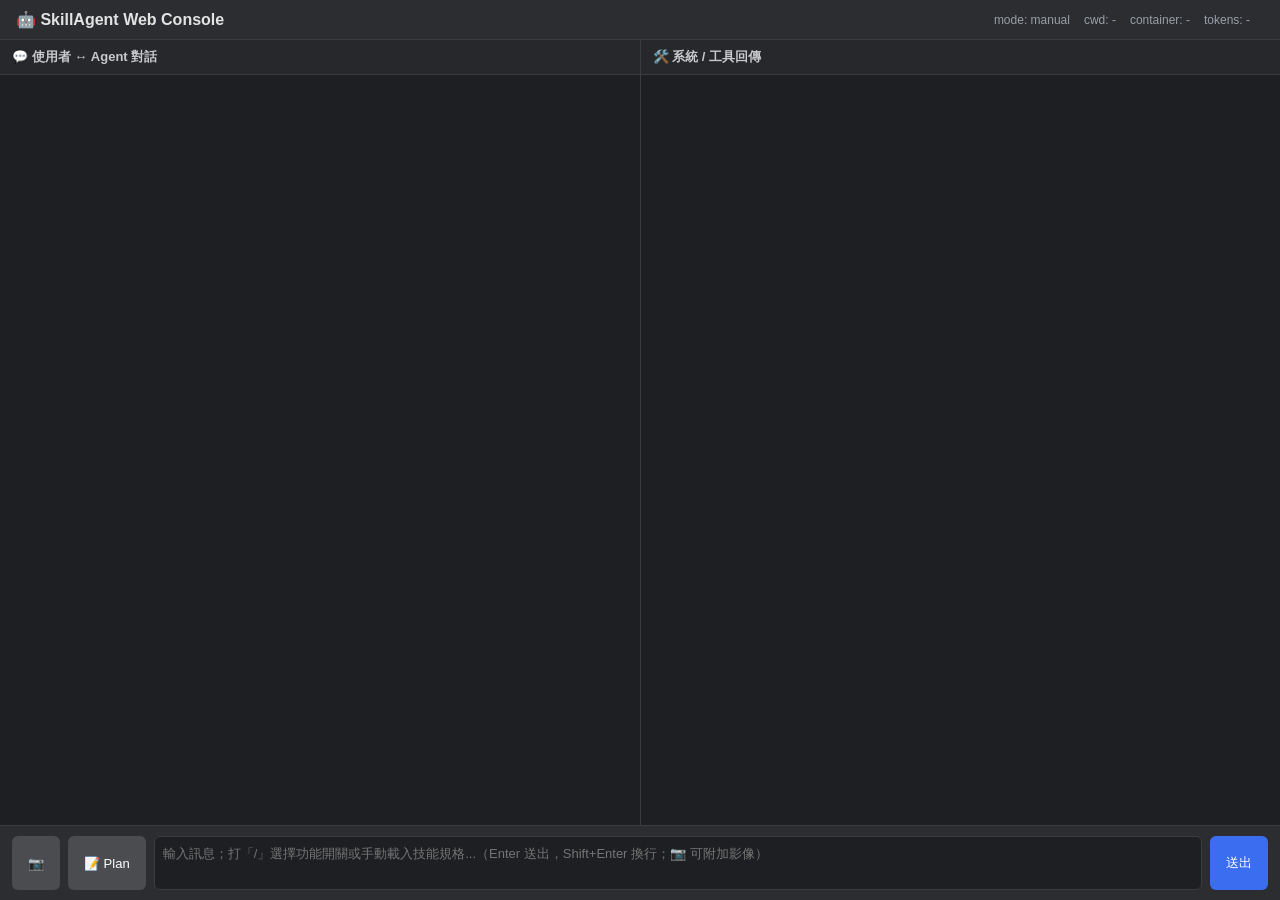
==== web_app/static/index.html @ 0291f5b5 "Refactor code structure for improved readability and maintainability" ====
<!DOCTYPE html>
<html lang="zh-Hant">
<head>
<meta charset="UTF-8">
<title>SkillAgent Web Console</title>
<link rel="stylesheet" href="/static/vision/snip.css">
<style>
  :root { color-scheme: dark; }
  * { box-sizing: border-box; }
  body {
    margin: 0; font-family: -apple-system, "Segoe UI", "PingFang TC", "Microsoft JhengHei", sans-serif;
    background: #1e1f22; color: #e3e3e3; height: 100vh; display: flex; flex-direction: column;
  }
  header {
    padding: 10px 16px; background: #2b2d31; border-bottom: 1px solid #3a3c40;
    display: flex; justify-content: space-between; align-items: center; flex-wrap: wrap; gap: 8px;
  }
  header h1 { font-size: 16px; margin: 0; }
  #status { font-size: 12px; color: #9aa0a6; display: flex; gap: 14px; flex-wrap: wrap; }
  main { flex: 1; display: flex; min-height: 0; }
  .panel { flex: 1; display: flex; flex-direction: column; min-width: 0; }
  .panel + .panel { border-left: 1px solid #3a3c40; }
  .panel h2 {
    font-size: 13px; margin: 0; padding: 8px 12px; background: #26282c;
    border-bottom: 1px solid #3a3c40; color: #c7c9cc;
  }
  .log { flex: 1; overflow-y: auto; padding: 10px 12px; font-size: 13px; }
  .entry { margin-bottom: 10px; padding: 8px 10px; border-radius: 6px; white-space: pre-wrap; word-break: break-word; }
  .entry.user { background: #2c3e50; }
  .entry.assistant { background: #2b2d31; border: 1px solid #3a3c40; }
  .entry.tool { background: #1f2a24; border: 1px solid #2f4a3a; font-family: "Cascadia Code", Consolas, monospace; }
  .entry.system { background: #2a2620; border: 1px solid #4a4030; color: #d8c9a3; font-style: italic; }
  .entry.thought { background: #23262b; border: 1px dashed #4a4c50; color: #a7acb3; font-size: 12px; }
  .entry.thought .tag { color: #8f96a0; opacity: 1; }
  .entry.summary { background: #241f33; border: 1px solid #5a4a8f; color: #cfc3f0; }
  .entry.summary .tag { color: #b39ddb; opacity: 1; }
  .entry.summary.reduced { background: #332a1f; border-color: #8f6a4a; color: #f0dcc3; }
  .entry.summary.reduced .tag { color: #dbb59d; }
  .entry.summary.raw, .entry.summary.doc { background: transparent; border: 1px dashed #5a4a8f; color: #9d94b5; padding: 4px 8px; font-size: 12px; }
  .entry.summary.raw .tag, .entry.summary.doc .tag { color: #9d94b5; }
  .entry .result-link { display: block; margin-top: 4px; font-size: 12px; color: #8ab4f8; text-decoration: none; }
  .entry .result-link:hover { text-decoration: underline; }
  .entry.plan { background: #16302c; border: 1px solid #2f6f5e; }
  .entry.plan .tag { color: #4fd8ba; opacity: 1; }
  .entry.skilldraft { background: #26203a; border: 1px solid #6d5aa8; font-family: "Cascadia Code", Consolas, monospace; font-size: 12px; }
  .entry.skilldraft .tag { color: #c4b0ff; opacity: 1; font-family: inherit; }
  .entry.tool.oversized { border: 1px solid #b0873f; box-shadow: 0 0 0 1px #b0873f inset; }
  .entry.tool.oversized .tag { color: #e6b95c; opacity: 1; }
  .entry.tool.oversized.reviewed { border-color: #2f4a3a; box-shadow: none; opacity: 0.75; }
  .entry .tag { font-size: 10px; text-transform: uppercase; opacity: 0.6; margin-bottom: 4px; }
  .entry .ack-btn {
    display: inline-block; margin-top: 6px; padding: 4px 10px; font-size: 11px;
    background: #4a4c50; border-radius: 4px; cursor: pointer;
  }
  footer { border-top: 1px solid #3a3c40; padding: 10px 12px; background: #2b2d31; }
  #decision-bar, #plan-bar, #skill-draft-bar { display: none; margin-bottom: 8px; gap: 8px; align-items: center; font-size: 13px; flex-wrap: wrap; }
  #decision-bar.show, #plan-bar.show, #skill-draft-bar.show { display: flex; }
  #decision-bar button, #plan-bar button, #skill-draft-bar button { cursor: pointer; }
  .input-row { display: flex; gap: 8px; }
  textarea#msg {
    flex: 1; resize: none; height: 54px; background: #1e1f22; color: #e3e3e3;
    border: 1px solid #3a3c40; border-radius: 6px; padding: 8px; font-size: 13px; font-family: inherit;
  }
  button { background: #3a6df0; color: white; border: none; border-radius: 6px; padding: 8px 16px; font-size: 13px; }
  button:disabled { opacity: 0.5; cursor: not-allowed; }
  button.secondary { background: #4a4c50; }
  button.danger { background: #b0473f; }
  button.plan-on { background: #2f9e58; }

  /* ===== 📷 影像附件 ===== */
  .entry.vision { background: #1f2b33; border: 1px solid #3d6b80; color: #cfe6f0; }
  .entry.vision .tag { color: #7fc8e8; opacity: 1; }
  .entry.vision.oversized { border-color: #b0873f; box-shadow: 0 0 0 1px #b0873f inset; }
  .entry.vision.oversized .tag { color: #e6b95c; }
  .entry.vision.oversized.reviewed { border-color: #3d6b80; box-shadow: none; opacity: 0.75; }
  .entry.user .attach-note { font-size: 11px; color: #9fc3e6; margin-top: 4px; }
  #attach-strip { display: none; gap: 8px; flex-wrap: wrap; margin-bottom: 8px; align-items: center; }
  #attach-strip.show { display: flex; }
  #attach-hint { font-size: 12px; color: #9aa0a6; }
  .attach-item { position: relative; }
  .attach-item img { width: 72px; height: 54px; object-fit: cover; border-radius: 4px; border: 1px solid #3a3c40; display: block; }
  .attach-item .rm {
    position: absolute; top: -6px; right: -6px; width: 18px; height: 18px; border-radius: 50%;
    background: #b0473f; color: white; font-size: 11px; line-height: 18px; text-align: center; cursor: pointer;
  }
  .input-row { position: relative; }
  #attach-btn, #plan-btn { white-space: nowrap; }
  #attach-menu {
    display: none; position: absolute; bottom: 62px; left: 0; z-index: 100;
    background: #26282c; border: 1px solid #3a3c40; border-radius: 8px; padding: 6px;
    flex-direction: column; gap: 4px;
  }
  #attach-menu.show { display: flex; }
  #attach-menu button { background: #34363b; text-align: left; cursor: pointer; }
  #attach-menu button:hover { background: #3a6df0; }

  /* ===== 「/」選單：功能開關／指令 + 技能（手動按需載入規格）===== */
  #slash-menu {
    display: none; position: absolute; bottom: 62px; left: 0; right: 0; z-index: 110;
    max-height: 46vh; overflow-y: auto; background: #26282c; border: 1px solid #3a3c40;
    border-radius: 8px; padding: 6px; font-size: 13px;
  }
  #slash-menu.show { display: block; }
  .slash-section { padding: 6px 8px 2px; font-size: 11px; color: #c7c9cc; letter-spacing: .04em; }
  .slash-section + .slash-section, .slash-group + .slash-section, .slash-item + .slash-section {
    border-top: 1px solid #3a3c40; margin-top: 6px; padding-top: 8px;
  }
  .slash-group { padding: 4px 10px 0; font-size: 11px; color: #7f8a96; }
  .slash-item { display: flex; gap: 10px; align-items: baseline; padding: 5px 10px; border-radius: 6px; cursor: pointer; }
  .slash-item:hover, .slash-item.active { background: #3a6df0; color: white; }
  .slash-item .name { font-family: "Cascadia Code", Consolas, monospace; white-space: nowrap; }
  .slash-item .desc { color: #b8bcc2; font-size: 12px; overflow: hidden; text-overflow: ellipsis; white-space: nowrap; }
  .slash-item:hover .desc, .slash-item.active .desc { color: #e8eefc; }
  .slash-item .badge { font-size: 10px; background: #4a4c50; border-radius: 4px; padding: 1px 5px; color: #d8c9a3; white-space: nowrap; }
  .slash-empty { padding: 8px 10px; color: #9aa0a6; }
  #skill-strip { display: none; gap: 6px; flex-wrap: wrap; margin-bottom: 8px; align-items: center; }
  #skill-strip.show { display: flex; }
  #skill-hint { font-size: 12px; color: #9aa0a6; }
  .skill-chip {
    background: #1f2a24; border: 1px solid #2f4a3a; color: #bfe3cf; border-radius: 12px; padding: 2px 8px;
    font-size: 12px; display: inline-flex; gap: 6px; align-items: center;
  }
  .skill-chip .rm { cursor: pointer; color: #e6b95c; }
  .entry.skillload { background: #1f2a24; border: 1px dashed #4fa37a; font-family: "Cascadia Code", Consolas, monospace; }
  .entry.skillload .tag { color: #7fd8a8; opacity: 1; }
</style>
</head>
<body>

<header>
  <h1>🤖 SkillAgent Web Console</h1>
  <div id="status">
    <span id="stat-mode">mode: manual</span>
    <span id="stat-cwd">cwd: -</span>
    <span id="stat-container" title="目前的目標容器：預設空白；AI 成功操作某個容器後自動帶入，之後容器技能可省略名稱。要換容器直接跟 AI 說。">container: -</span>
    <span id="stat-tokens">tokens: -</span>
    <span id="stat-attach"></span>
  </div>
</header>

<main>
  <section class="panel">
    <h2>💬 使用者 ↔ Agent 對話</h2>
    <div class="log" id="chat-log"></div>
  </section>
  <section class="panel">
    <h2>🛠️ 系統 / 工具回傳</h2>
    <div class="log" id="tool-log"></div>
  </section>
</main>

<footer>
  <div id="decision-bar">
    <span>⏸️ 有工具結果待決策：</span>
    <button onclick="sendDecision('y')">✅ 加入上下文</button>
    <button class="secondary" id="decision-n">🚫 捨棄</button>
    <button class="danger" id="decision-stop" onclick="sendDecision('stop')">⏹️ 停止本回合</button>
  </div>
  <div id="plan-bar">
    <span>📝 有計畫待你核准（也可以直接在下方輸入修改意見送出，AI 會重新規劃）：</span>
    <button onclick="sendPlanDecision('y')">✅ 核准並執行</button>
    <button class="danger" onclick="sendPlanDecision('n')">🚫 取消任務</button>
  </div>
  <div id="skill-draft-bar">
    <span>🧩 有技能草稿待你決定（也可以直接在下方輸入修改意見送出，系統會重擬）：</span>
    <button onclick="sendSkillDraftDecision('y')">✅ 核准並註冊</button>
    <button class="secondary" onclick="sendSkillDraftDecision('t')">🧪 重播驗證後註冊</button>
    <button class="danger" onclick="sendSkillDraftDecision('n')">🚫 取消草稿</button>
  </div>
  <div id="attach-strip"><span id="attach-hint">📎 已附加影像（送出時一起分析）：</span></div>
  <div id="skill-strip"><span id="skill-hint">📘 已載入技能規格（隨下一則訊息一起送出）：</span></div>
  <div class="input-row">
    <div id="slash-menu"></div>
    <div id="attach-menu">
      <button onclick="attachFromScreen()">🖥️ 框選畫面</button>
      <button onclick="attachFromFile()">📁 選擇檔案</button>
    </div>
    <button class="secondary" id="attach-btn" title="附加影像：框選畫面或選擇檔案" onclick="toggleAttachMenu()">📷</button>
    <button class="secondary" id="plan-btn" title="切換 Plan 模式：開啟後，下一個新任務會先規劃步驟、你核准才執行" onclick="togglePlanMode()">📝 Plan</button>
    <textarea id="msg" placeholder="輸入訊息；打「/」選擇功能開關或手動載入技能規格...（Enter 送出，Shift+Enter 換行；📷 可附加影像）"></textarea>
    <button id="send-btn" onclick="sendMessage()">送出</button>
    <input type="file" id="file-input" accept="image/*" multiple style="display:none">
  </div>
</footer>

<script src="/static/vision/snip.js"></script>
<script>
const chatLog = document.getElementById('chat-log');
const toolLog = document.getElementById('tool-log');
const msgBox = document.getElementById('msg');
const sendBtn = document.getElementById('send-btn');
const decisionBar = document.getElementById('decision-bar');
const planBar = document.getElementById('plan-bar');
const skillDraftBar = document.getElementById('skill-draft-bar');
const attachStrip = document.getElementById('attach-strip');
const attachMenu = document.getElementById('attach-menu');
const attachBtn = document.getElementById('attach-btn');
const planBtn = document.getElementById('plan-btn');
const fileInput = document.getElementById('file-input');
let planModeOn = false;  // updateStatus() 依 stats.plan_mode 同步；只用來決定按鈕外觀與切換方向

function renderEntry(container, cls, tag, text, oversized) {
  const div = document.createElement('div');
  div.className = 'entry ' + cls + (oversized ? ' oversized' : '');
  if (tag) {
    const tagEl = document.createElement('div');
    tagEl.className = 'tag';
    tagEl.textContent = oversized ? tag + ' ⚠️ 待確認' : tag;
    div.appendChild(tagEl);
  }
  const textEl = document.createElement('div');
  textEl.textContent = text;
  div.appendChild(textEl);
  if (oversized) {
    const ackBtn = document.createElement('div');
    ackBtn.className = 'ack-btn';
    ackBtn.textContent = '✅ 我已確認';
    ackBtn.onclick = () => {
      div.classList.add('reviewed');
      ackBtn.remove();
    };
    div.appendChild(ackBtn);
  }
  container.appendChild(div);
  container.scrollTop = container.scrollHeight;
}

function attachResultLink(container, id) {
  // 📄 工具結果存檔：卡片下方加一個連結開啟原文，使用者才知道對話裡的「存檔 #16」是什麼
  const entry = container.lastElementChild;
  if (!entry) return;
  const a = document.createElement('a');
  a.className = 'result-link';
  a.href = '/api/results/' + id;
  a.target = '_blank';
  a.textContent = `開啟結果檔 #${id}（AI 可用 result_grep ${id} <關鍵字> 回查）`;
  entry.appendChild(a);
}

function renderEvents(events) {
  events.forEach(ev => {
    if (ev.channel === 'chat') {
      let note = (ev.role === 'user' && ev.attachments) ? `\n📎 附加了 ${ev.attachments} 張影像` : '';
      if (ev.role === 'user' && ev.skills && ev.skills.length) note += `\n📘 附加了技能規格：${ev.skills.join(', ')}`;
      if (ev.role === 'assistant' && ev.action) note += `\n▶ action: ${ev.action}`;
      renderEntry(chatLog, ev.role, ev.role === 'user' ? '你' : 'AI', ev.text + note);
    } else if (ev.channel === 'thought') {
      renderEntry(toolLog, 'thought', '💭 思考', ev.text);
    } else if (ev.channel === 'skillload') {
      renderEntry(toolLog, 'skillload', `📘 手動載入技能規格：${ev.name}（≈${ev.tokens} tokens，隨下一則訊息送出）`, ev.text);
    } else if (ev.channel === 'vision') {
      renderEntry(toolLog, 'vision', `🖼️ 視覺分析（獨立 session，${ev.count} 張影像）`, ev.text, ev.oversized);
    } else if (ev.channel === 'tool') {
      renderEntry(toolLog, 'tool', '系統回傳' + (ev.result_id ? ` · 📄 已存檔 #${ev.result_id}` : ''), ev.text, ev.oversized);
      if (ev.result_id) attachResultLink(toolLog, ev.result_id);
    } else if (ev.channel === 'summary') {
      // 每次工具回傳都會有這張：AI 實際收到的內容（緊接在完整原文卡片之後）
      const kind = ev.kind || 'summary';
      const labels = {
        summary: '🧠 AI 實際收到的內容：任務導向摘要（獨立 session）',
        reduced: '🧠 AI 實際收到的內容：只有成功／失敗判定（/summarize off 或摘要失敗）',
        raw: '🧠 AI 實際收到的內容：完整原文',
        doc: '🧠 AI 實際收到的內容：完整規格文件',
      };
      renderEntry(toolLog, 'summary ' + kind, labels[kind] || labels.summary, ev.text);
    } else if (ev.channel === 'plan') {
      renderEntry(chatLog, 'plan', '📝 計畫（待你確認）', ev.text);
    } else if (ev.channel === 'skilldraft') {
      renderEntry(chatLog, 'skilldraft', `🧩 技能草稿 ${ev.name}（待你決定：核准／重播驗證／取消，或送出修改意見）`, ev.text);
    } else if (ev.channel === 'system') {
      renderEntry(toolLog, 'system', '系統', ev.text);
    }
  });
}

let compressPoll = null;  // /parallel_cal on 背景壓縮進行中時，定期輪詢狀態以接收完成通知

function updateStatus(stats) {
  document.getElementById('stat-mode').textContent =
    'mode: ' + stats.mode + (stats.parallel_cal ? ' · parallel_cal' : '') + (stats.plan_mode ? ' · plan' : '');
  planModeOn = !!stats.plan_mode;
  planBtn.classList.toggle('plan-on', planModeOn);
  planBtn.textContent = planModeOn ? '📝 Plan ✓' : '📝 Plan';
  planBtn.title = planModeOn
    ? '切換 Plan 模式：目前已開啟，點一下關閉（不影響已在等待核准的計畫）'
    : '切換 Plan 模式：開啟後，下一個新任務會先規劃步驟、你核准才執行';
  document.getElementById('stat-cwd').textContent = 'cwd: ' + stats.current_cwd;
  document.getElementById('stat-container').textContent = 'container: ' + (stats.target_container || '-');
  const tokensEl = document.getElementById('stat-tokens');
  tokensEl.textContent =
    `tokens: user ${stats.total_user_tokens} / ai ${stats.total_ai_tokens} / tool ${stats.total_tool_tokens}` +
    ` · ctx ${stats.context_exact ? '' : '≈'}${stats.context_tokens} (軟 ${stats.soft_threshold} / 硬 ${stats.token_threshold})` +
    (stats.compressing ? ' · 🗜️ 背景壓縮中' : '');
  tokensEl.title = `num_ctx ${stats.num_ctx}；軟水位（回合結束後壓縮）${stats.soft_threshold}；` +
    `硬水位（呼叫前必壓）${stats.token_threshold}；壓縮時保留最新約 ${stats.keep_recent_tokens} tokens 原文；` +
    `摘要模型 ${stats.summary_model}`;
  // 背景壓縮完成／失敗的通知（後端在組 stats 時取走，不會重複）
  (stats.notices || []).forEach(t => renderEntry(toolLog, 'system', '系統', t));
  // 背景壓縮進行中：每 4 秒輪詢一次狀態，結束時最後一次輪詢會帶回完成通知
  if (stats.compressing && !compressPoll) {
    compressPoll = setInterval(() => {
      fetch('/api/status').then(r => r.json()).then(updateStatus).catch(() => {});
    }, 4000);
  } else if (!stats.compressing && compressPoll) {
    clearInterval(compressPoll);
    compressPoll = null;
  }
  // 伺服器端附件已被消費（送出新任務）或清空時，同步清掉輸入框上方的縮圖
  if (stats.attachments === 0) clearAttachStrip();
  // 📘 待送的技能規格以伺服器狀態為準
  if (stats.pending_skills) syncSkillStrip(stats.pending_skills);
}

function setBusy(busy) {
  sendBtn.disabled = busy;
  msgBox.disabled = busy;
  attachBtn.disabled = busy;
  planBtn.disabled = busy;
}

async function togglePlanMode() {
  setBusy(true);
  try {
    applyDone(await streamPost('/api/send', { message: planModeOn ? '/plan off' : '/plan on' }));
  } catch (e) {
    renderEntry(toolLog, 'system', '錯誤', '與伺服器的連線中斷：' + e);
  } finally {
    setBusy(false);
    msgBox.focus();
  }
}

function showDecisionBar(pendingMode) {
  decisionBar.classList.add('show');
  const stopBtn = document.getElementById('decision-stop');
  const nBtn = document.getElementById('decision-n');
  nBtn.onclick = () => sendDecision('n');
  // manual 模式才有獨立的「停止」選項；hybrid 模式捨棄後仍會繼續推論
  stopBtn.style.display = (pendingMode === 'manual') ? 'inline-block' : 'none';
}

function hideDecisionBar() {
  decisionBar.classList.remove('show');
}

function showPlanBar() {
  planBar.classList.add('show');
}

function hidePlanBar() {
  planBar.classList.remove('show');
}

function showSkillDraftBar() {
  skillDraftBar.classList.add('show');
}

function hideSkillDraftBar() {
  skillDraftBar.classList.remove('show');
}

function handleStreamMessage(msg) {
  if (msg.type === 'event') {
    renderEvents([msg.event]);
  } else if (msg.type === 'stats') {
    updateStatus(msg.stats);
  } else if (msg.type === 'error') {
    renderEntry(toolLog, 'system', '錯誤', msg.error);
  }
}

// 後端以 NDJSON（一行一個 JSON）串流回傳：每完成一次推論或工具執行就推一行，
// 這裡邊收邊解析、立刻渲染，不用等整回合結束。最後一行 type === 'done'
// 帶有 awaiting_decision / awaiting_plan / pending_mode / stats 等收尾資訊。
async function streamPost(url, body) {
  const res = await fetch(url, {
    method: 'POST',
    headers: { 'Content-Type': 'application/json' },
    body: JSON.stringify(body || {})
  });
  const reader = res.body.getReader();
  const decoder = new TextDecoder();
  let buffer = '';
  let done = null;
  const consume = (line) => {
    line = line.trim();
    if (!line) return;
    let msg;
    try { msg = JSON.parse(line); } catch (e) { return; }
    if (msg.type === 'done') done = msg; else handleStreamMessage(msg);
  };
  while (true) {
    const { value, done: finished } = await reader.read();
    if (finished) break;
    buffer += decoder.decode(value, { stream: true });
    let idx;
    while ((idx = buffer.indexOf('\n')) >= 0) {
      consume(buffer.slice(0, idx));
      buffer = buffer.slice(idx + 1);
    }
  }
  buffer += decoder.decode();
  consume(buffer);
  return done || {};
}

function applyDone(data) {
  if (data.stats) updateStatus(data.stats);
  if (data.awaiting_decision) showDecisionBar(data.pending_mode);
  if (data.awaiting_plan) showPlanBar();
  if (data.awaiting_skill_draft) showSkillDraftBar();
}

async function sendMessage() {
  const text = msgBox.value.trim();
  const hasPending = skillStrip.querySelectorAll('.skill-chip').length > 0 || attachStrip.querySelectorAll('.attach-item').length > 0;
  if (!text && !hasPending) return;   // 只有 chip／附件沒有文字時，伺服器會用預設提示詞
  hideSlashMenu();
  setBusy(true);
  hideDecisionBar();
  hidePlanBar();
  hideSkillDraftBar();
  msgBox.value = '';
  try {
    applyDone(await streamPost('/api/send', { message: text }));
  } catch (e) {
    renderEntry(toolLog, 'system', '錯誤', '與伺服器的連線中斷：' + e);
  } finally {
    setBusy(false);
    msgBox.focus();
  }
}

async function sendDecision(action) {
  setBusy(true);
  hideDecisionBar();
  try {
    applyDone(await streamPost('/api/decision', { action }));
  } catch (e) {
    renderEntry(toolLog, 'system', '錯誤', '與伺服器的連線中斷：' + e);
  } finally {
    setBusy(false);
    msgBox.focus();
  }
}

async function sendPlanDecision(action) {
  setBusy(true);
  hidePlanBar();
  try {
    applyDone(await streamPost('/api/send', { message: action }));
  } catch (e) {
    renderEntry(toolLog, 'system', '錯誤', '與伺服器的連線中斷：' + e);
  } finally {
    setBusy(false);
    msgBox.focus();
  }
}

// 🧩 技能草稿的決定跟計畫一樣走 /api/send：有草稿待決定時，輸入框的內容一律視為對草稿的回應
async function sendSkillDraftDecision(action) {
  setBusy(true);
  hideSkillDraftBar();
  try {
    applyDone(await streamPost('/api/send', { message: action }));
  } catch (e) {
    renderEntry(toolLog, 'system', '錯誤', '與伺服器的連線中斷：' + e);
  } finally {
    setBusy(false);
    msgBox.focus();
  }
}

// ===== 📷 影像附件：框選畫面／選擇檔案。附件本體存在伺服器端的 VisionSession，
// 這裡只顯示縮圖並記住 id 以便移除；送出新任務時伺服器一次消費全部附件。 =====
function toggleAttachMenu() { attachMenu.classList.toggle('show'); }
document.addEventListener('click', (e) => {
  if (!attachMenu.contains(e.target) && e.target !== attachBtn) attachMenu.classList.remove('show');
});

function syncAttachStrip() {
  const n = attachStrip.querySelectorAll('.attach-item').length;
  attachStrip.classList.toggle('show', n > 0);
  attachBtn.textContent = n > 0 ? `📷 ${n}` : '📷';
}
function clearAttachStrip() {
  attachStrip.querySelectorAll('.attach-item').forEach(el => el.remove());
  syncAttachStrip();
}
function addAttachment(item) {
  const wrap = document.createElement('div');
  wrap.className = 'attach-item'; wrap.dataset.id = item.id;
  const img = document.createElement('img');
  img.src = item.thumbnail; img.title = `${item.width}x${item.height}`;
  const rm = document.createElement('div');
  rm.className = 'rm'; rm.textContent = '✕'; rm.title = '移除';
  rm.onclick = async () => {
    await VisionSnip.postJSON('/api/vision/remove', { id: item.id });
    wrap.remove();
    syncAttachStrip();
  };
  wrap.appendChild(img); wrap.appendChild(rm);
  attachStrip.appendChild(wrap);
  syncAttachStrip();
}
function attachFromScreen() { attachMenu.classList.remove('show'); VisionSnip.capture(); }
function attachFromFile() { attachMenu.classList.remove('show'); fileInput.value = ''; fileInput.click(); }
fileInput.addEventListener('change', async () => {
  for (const file of Array.from(fileInput.files || [])) {
    try {
      const dataUrl = await new Promise((resolve, reject) => {
        const r = new FileReader(); r.onload = () => resolve(r.result); r.onerror = () => reject(r.error); r.readAsDataURL(file);
      });
      const data = await VisionSnip.postJSON('/api/vision/upload', { name: file.name, data: dataUrl });
      if (data.error) { renderEntry(toolLog, 'system', '錯誤', `附加 ${file.name} 失敗：${data.error}`); continue; }
      addAttachment(data);
    } catch (e) {
      renderEntry(toolLog, 'system', '錯誤', `讀取 ${file.name} 失敗：${e}`);
    }
  }
});
document.body.insertAdjacentHTML('beforeend', VisionSnip.markup());
VisionSnip.init({
  apiBase: '/api/vision',
  onAdded: addAttachment,
  onStatus: (t) => { document.getElementById('stat-attach').textContent = '📷 ' + t; },
  onError: (t) => renderEntry(toolLog, 'system', '錯誤', t),
});

// ===== 「/」選單：功能開關／指令 + 技能（選技能 = 手動按需載入規格，隨下一則訊息送出）=====
const slashMenu = document.getElementById('slash-menu');
const skillStrip = document.getElementById('skill-strip');
let catalog = { commands: [], skills: [] };
let slashItems = [];   // 目前顯示的可選項目（扁平，供 ↑↓ 移動）
let slashActive = -1;
fetch('/api/commands').then(r => r.json()).then(d => { catalog = d; }).catch(() => {});

function slashQuery() {
  const v = msgBox.value;
  if (!v.startsWith('/') || v.includes('\n')) return null;
  return v.slice(1).toLowerCase();
}
function updateSlashMenu() {
  const q = slashQuery();
  if (q === null) { hideSlashMenu(); return; }
  const cmds = catalog.commands.filter(c => c.cmd.toLowerCase().includes(q) || (c.desc || '').toLowerCase().includes(q));
  const skills = catalog.skills.filter(s => s.name.toLowerCase().includes(q) || (s.description || '').toLowerCase().includes(q) || (s.category || '').toLowerCase().includes(q));
  slashItems = []; slashMenu.innerHTML = '';
  const addSection = (title) => { const h = document.createElement('div'); h.className = 'slash-section'; h.textContent = title; slashMenu.appendChild(h); };
  const addGroup = (title) => { const g = document.createElement('div'); g.className = 'slash-group'; g.textContent = title; slashMenu.appendChild(g); };
  const addItem = (item, nameText, descText, badge) => {
    const el = document.createElement('div'); el.className = 'slash-item'; el.dataset.index = slashItems.length;
    const n = document.createElement('span'); n.className = 'name'; n.textContent = nameText; el.appendChild(n);
    if (badge) { const b = document.createElement('span'); b.className = 'badge'; b.textContent = badge; el.appendChild(b); }
    const d = document.createElement('span'); d.className = 'desc'; d.textContent = descText || ''; el.appendChild(d);
    el.onmousedown = (e) => { e.preventDefault(); selectSlashItem(item); };  // mousedown：避免 textarea 先失焦
    el.onmouseenter = () => setSlashActive(Number(el.dataset.index));
    slashMenu.appendChild(el); slashItems.push({ item, el });
  };
  if (cmds.length) {
    addSection('⚙️ 功能開關與指令');
    let last = null;
    cmds.forEach(c => { if (c.group !== last) { addGroup(c.group); last = c.group; } addItem({ type: 'command', ...c }, c.cmd, c.desc); });
  }
  if (skills.length) {
    addSection('📘 技能（選取 = 手動載入規格，隨下一則訊息送出）');
    let last = null;
    skills.forEach(s => {
      if (s.category !== last) { addGroup(s.category); last = s.category; }
      addItem({ type: 'skill', ...s }, '/skill ' + s.name, s.description, s.has_memory ? '含經驗記憶' : null);
    });
  }
  if (!slashItems.length) { const e = document.createElement('div'); e.className = 'slash-empty'; e.textContent = '沒有符合的指令或技能'; slashMenu.appendChild(e); }
  slashMenu.classList.add('show');
  setSlashActive(slashItems.length ? 0 : -1);
}
function setSlashActive(i) {
  slashActive = i;
  slashItems.forEach((it, k) => it.el.classList.toggle('active', k === i));
  if (i >= 0) slashItems[i].el.scrollIntoView({ block: 'nearest' });
}
function hideSlashMenu() { slashMenu.classList.remove('show'); slashMenu.innerHTML = ''; slashItems = []; slashActive = -1; }
function slashMenuOpen() { return slashMenu.classList.contains('show'); }
async function selectSlashItem(item) {
  hideSlashMenu();
  if (item.type === 'command') {
    // 只填入、不送出：/clear 這類指令誤點會清掉整段對話，按 Enter 才送
    msgBox.value = item.cmd + (item.args ? '' : '');
    msgBox.focus();
    msgBox.setSelectionRange(msgBox.value.length, msgBox.value.length);
    return;
  }
  msgBox.value = '';
  await loadSkill(item.name);
  msgBox.focus();
}
async function loadSkill(name) {
  try {
    const data = await VisionSnip.postJSON('/api/skill/load', { name });
    if (data.error) { renderEntry(toolLog, 'system', '錯誤', data.error); return; }
    if (data.already) { renderEntry(toolLog, 'system', '系統', `ℹ️ 技能 ${name} 的規格已在待送清單。`); return; }
    renderEntry(toolLog, 'skillload', `📘 手動載入技能規格：${data.name}（≈${data.tokens} tokens，隨下一則訊息送出）`, data.doc);
    syncSkillStrip(data.pending);
  } catch (e) {
    renderEntry(toolLog, 'system', '錯誤', '載入技能規格失敗：' + e);
  }
}
function syncSkillStrip(names) {
  skillStrip.querySelectorAll('.skill-chip').forEach(el => el.remove());
  (names || []).forEach(name => {
    const chip = document.createElement('span'); chip.className = 'skill-chip'; chip.dataset.name = name;
    const t = document.createElement('span'); t.textContent = '📘 ' + name; chip.appendChild(t);
    const rm = document.createElement('span'); rm.className = 'rm'; rm.textContent = '✕'; rm.title = '移除（不會隨下一則訊息送出）';
    rm.onclick = async () => { const d = await VisionSnip.postJSON('/api/skill/remove', { name }); syncSkillStrip(d.pending); };
    chip.appendChild(rm); skillStrip.appendChild(chip);
  });
  skillStrip.classList.toggle('show', (names || []).length > 0);
}
msgBox.addEventListener('input', updateSlashMenu);
document.addEventListener('click', (e) => {
  if (!slashMenu.contains(e.target) && e.target !== msgBox) hideSlashMenu();
});

msgBox.addEventListener('keydown', (e) => {
  if (slashMenuOpen()) {
    if (e.key === 'Escape') { e.preventDefault(); hideSlashMenu(); return; }
    if (slashItems.length) {
      if (e.key === 'ArrowDown') { e.preventDefault(); setSlashActive((slashActive + 1) % slashItems.length); return; }
      if (e.key === 'ArrowUp') { e.preventDefault(); setSlashActive((slashActive - 1 + slashItems.length) % slashItems.length); return; }
      if (e.key === 'Tab') { e.preventDefault(); if (slashActive >= 0) selectSlashItem(slashItems[slashActive].item); return; }
      if (e.key === 'Enter' && !e.shiftKey) {
        e.preventDefault();
        const active = slashActive >= 0 ? slashItems[slashActive].item : null;
        // 已經把指令完整打出來（例如 /auto on）就直接送出，不必再選一次
        if (active && active.type === 'command' && msgBox.value.trim() === active.cmd.trim()) { hideSlashMenu(); sendMessage(); return; }
        if (active) selectSlashItem(active);
        return;
      }
    }
  }
  if (e.key === 'Enter' && !e.shiftKey) {
    e.preventDefault();
    sendMessage();
  }
});

// 初始載入時抓一次目前狀態
fetch('/api/status').then(r => r.json()).then(updateStatus);
</script>

</body>
</html>
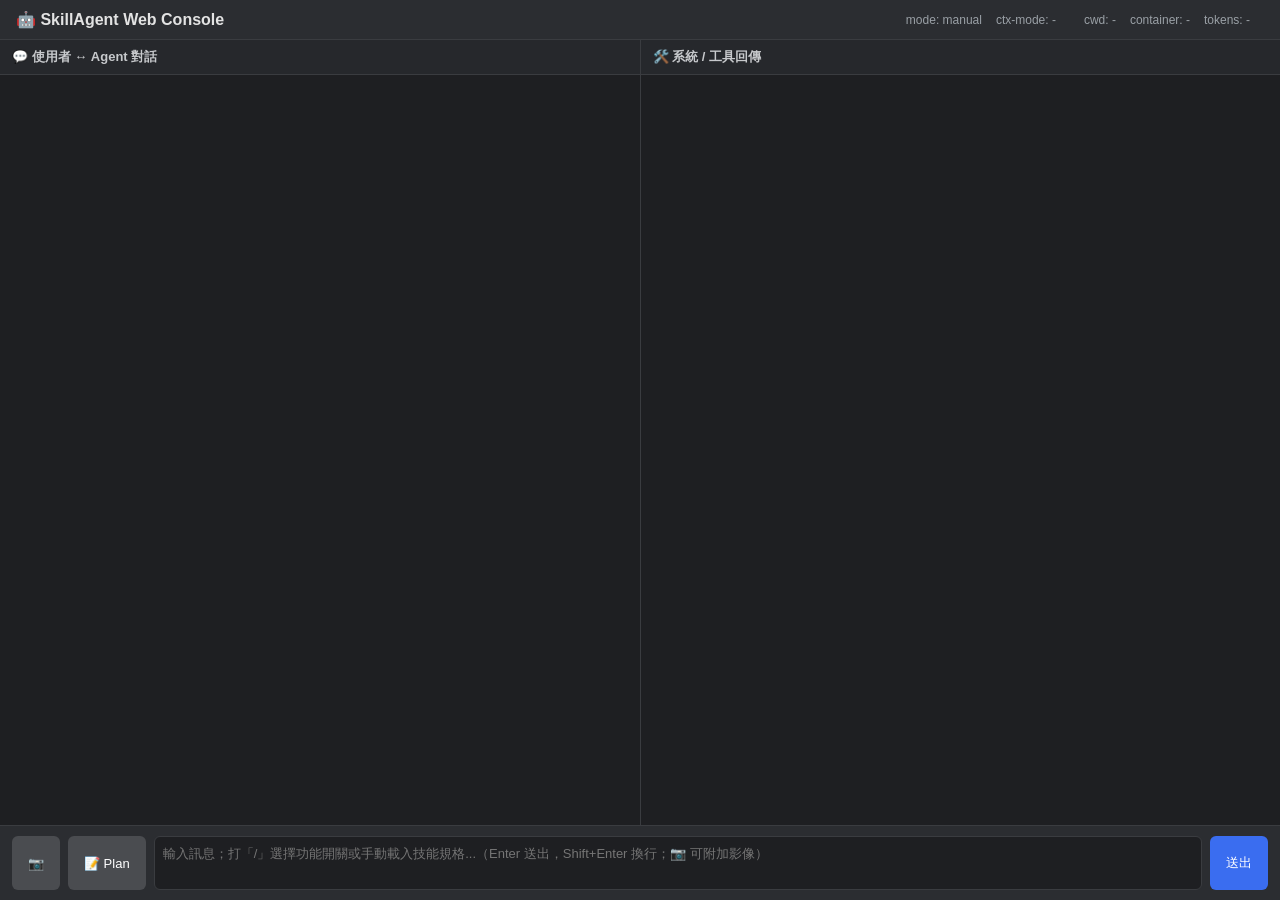
==== commit a0c9dde5: "feat: Enhance memory modification tool and add task planning functionality - Updated `modify_memory." ====
--- a/web_app/static/index.html
+++ b/web_app/static/index.html
@@ -52,10 +52,15 @@
     display: inline-block; margin-top: 6px; padding: 4px 10px; font-size: 11px;
     background: #4a4c50; border-radius: 4px; cursor: pointer;
   }
+  .entry.guard { background: #3a2323; border: 1px solid #b0473f; color: #f3d3cf; }
+  .entry.guard .tag { color: #ff9a8f; opacity: 1; }
+  .entry.summary.truncated { background: transparent; border: 1px dashed #b0873f; color: #d9c49a; padding: 4px 8px; font-size: 12px; }
+  .entry.summary.truncated .tag { color: #e6b95c; }
+  #stat-todo { cursor: help; }
   footer { border-top: 1px solid #3a3c40; padding: 10px 12px; background: #2b2d31; }
-  #decision-bar, #plan-bar, #skill-draft-bar { display: none; margin-bottom: 8px; gap: 8px; align-items: center; font-size: 13px; flex-wrap: wrap; }
-  #decision-bar.show, #plan-bar.show, #skill-draft-bar.show { display: flex; }
-  #decision-bar button, #plan-bar button, #skill-draft-bar button { cursor: pointer; }
+  #decision-bar, #plan-bar, #skill-draft-bar, #guard-bar { display: none; margin-bottom: 8px; gap: 8px; align-items: center; font-size: 13px; flex-wrap: wrap; }
+  #decision-bar.show, #plan-bar.show, #skill-draft-bar.show, #guard-bar.show { display: flex; }
+  #decision-bar button, #plan-bar button, #skill-draft-bar button, #guard-bar button { cursor: pointer; }
   .input-row { display: flex; gap: 8px; }
   textarea#msg {
     flex: 1; resize: none; height: 54px; background: #1e1f22; color: #e3e3e3;
@@ -131,6 +136,8 @@
   <h1>🤖 SkillAgent Web Console</h1>
   <div id="status">
     <span id="stat-mode">mode: manual</span>
+    <span id="stat-cmode" title="上下文模式（/context_mode 切換）：harness＝大量回傳由獨立 session 擷取重點；claude_code＝原文進上下文，查不查細節由 AI 決定">ctx-mode: -</span>
+    <span id="stat-todo"></span>
     <span id="stat-cwd">cwd: -</span>
     <span id="stat-container" title="目前的目標容器：預設空白；AI 成功操作某個容器後自動帶入，之後容器技能可省略名稱。要換容器直接跟 AI 說。">container: -</span>
     <span id="stat-tokens">tokens: -</span>
@@ -150,6 +157,11 @@
 </main>
 
 <footer>
+  <div id="guard-bar">
+    <span>🛡️ AI 要執行會改變系統狀態的動作（內容見左欄紅色卡片）：</span>
+    <button class="danger" onclick="sendDecision('y')">✅ 同意執行</button>
+    <button class="secondary" onclick="sendDecision('n')">🚫 拒絕</button>
+  </div>
   <div id="decision-bar">
     <span>⏸️ 有工具結果待決策：</span>
     <button onclick="sendDecision('y')">✅ 加入上下文</button>
@@ -190,6 +202,7 @@
 const msgBox = document.getElementById('msg');
 const sendBtn = document.getElementById('send-btn');
 const decisionBar = document.getElementById('decision-bar');
+const guardBar = document.getElementById('guard-bar');
 const planBar = document.getElementById('plan-bar');
 const skillDraftBar = document.getElementById('skill-draft-bar');
 const attachStrip = document.getElementById('attach-strip');
@@ -259,10 +272,13 @@
       const labels = {
         summary: '🧠 AI 實際收到的內容：任務導向摘要（獨立 session）',
         reduced: '🧠 AI 實際收到的內容：只有成功／失敗判定（/summarize off 或摘要失敗）',
+        truncated: '🧠 AI 實際收到的內容：原文頭尾（claude_code 模式，中間在存檔）',
         raw: '🧠 AI 實際收到的內容：完整原文',
         doc: '🧠 AI 實際收到的內容：完整規格文件',
       };
       renderEntry(toolLog, 'summary ' + kind, labels[kind] || labels.summary, ev.text);
+    } else if (ev.channel === 'guard') {
+      renderEntry(chatLog, 'guard', '🛡️ 執行前確認（下方按鈕：同意執行／拒絕）', ev.text);
     } else if (ev.channel === 'plan') {
       renderEntry(chatLog, 'plan', '📝 計畫（待你確認）', ev.text);
     } else if (ev.channel === 'skilldraft') {
@@ -278,6 +294,11 @@
 function updateStatus(stats) {
   document.getElementById('stat-mode').textContent =
     'mode: ' + stats.mode + (stats.parallel_cal ? ' · parallel_cal' : '') + (stats.plan_mode ? ' · plan' : '');
+  document.getElementById('stat-cmode').textContent =
+    'ctx-mode: ' + (stats.context_mode || '-') + (stats.guard === false ? ' · ⚠️ guard off' : '');
+  const todoEl = document.getElementById('stat-todo');
+  todoEl.textContent = stats.todo ? `📋 ${stats.todo.done}/${stats.todo.total}` : '';
+  todoEl.title = stats.todo ? '任務清單（plan_task／核准的計畫）：\n' + stats.todo.text : '';
   planModeOn = !!stats.plan_mode;
   planBtn.classList.toggle('plan-on', planModeOn);
   planBtn.textContent = planModeOn ? '📝 Plan ✓' : '📝 Plan';
@@ -331,6 +352,11 @@
 }
 
 function showDecisionBar(pendingMode) {
+  // 🛡️ 執行前關卡：動作還沒執行，按鈕是「同意執行／拒絕」（同一個 /api/decision，後端依 pending mode 分流）
+  if (pendingMode === 'guard') {
+    guardBar.classList.add('show');
+    return;
+  }
   decisionBar.classList.add('show');
   const stopBtn = document.getElementById('decision-stop');
   const nBtn = document.getElementById('decision-n');
@@ -341,6 +367,7 @@
 
 function hideDecisionBar() {
   decisionBar.classList.remove('show');
+  guardBar.classList.remove('show');
 }
 
 function showPlanBar() {
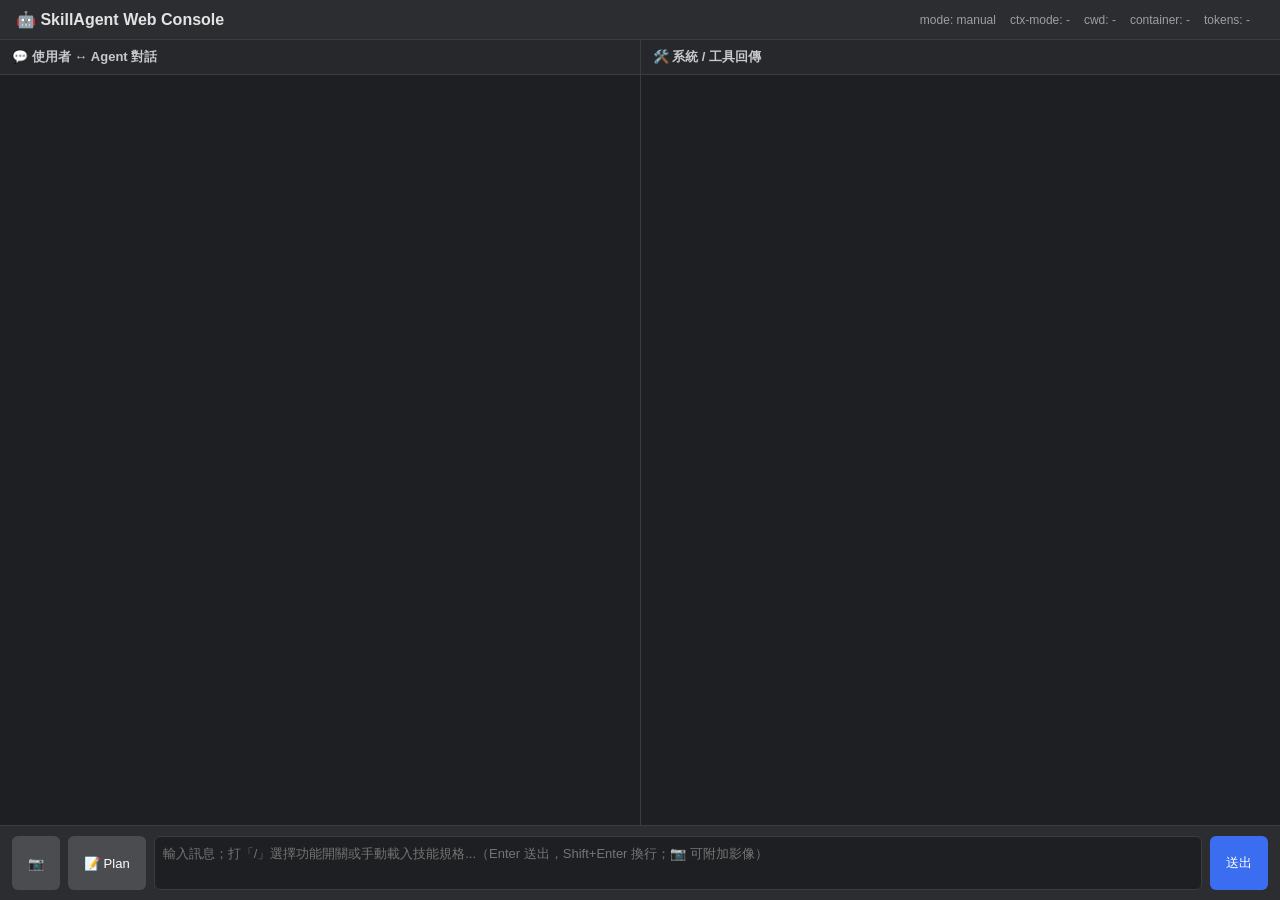
==== commit 548844ad: "Refactor task planning and evaluation system - Removed the `plan_task` tool and its associated funct" ====
--- a/web_app/static/index.html
+++ b/web_app/static/index.html
@@ -56,7 +56,6 @@
   .entry.guard .tag { color: #ff9a8f; opacity: 1; }
   .entry.summary.truncated { background: transparent; border: 1px dashed #b0873f; color: #d9c49a; padding: 4px 8px; font-size: 12px; }
   .entry.summary.truncated .tag { color: #e6b95c; }
-  #stat-todo { cursor: help; }
   footer { border-top: 1px solid #3a3c40; padding: 10px 12px; background: #2b2d31; }
   #decision-bar, #plan-bar, #skill-draft-bar, #guard-bar { display: none; margin-bottom: 8px; gap: 8px; align-items: center; font-size: 13px; flex-wrap: wrap; }
   #decision-bar.show, #plan-bar.show, #skill-draft-bar.show, #guard-bar.show { display: flex; }
@@ -137,7 +136,6 @@
   <div id="status">
     <span id="stat-mode">mode: manual</span>
     <span id="stat-cmode" title="上下文模式（/context_mode 切換）：harness＝大量回傳由獨立 session 擷取重點；claude_code＝原文進上下文，查不查細節由 AI 決定">ctx-mode: -</span>
-    <span id="stat-todo"></span>
     <span id="stat-cwd">cwd: -</span>
     <span id="stat-container" title="目前的目標容器：預設空白；AI 成功操作某個容器後自動帶入，之後容器技能可省略名稱。要換容器直接跟 AI 說。">container: -</span>
     <span id="stat-tokens">tokens: -</span>
@@ -296,9 +294,6 @@
     'mode: ' + stats.mode + (stats.parallel_cal ? ' · parallel_cal' : '') + (stats.plan_mode ? ' · plan' : '');
   document.getElementById('stat-cmode').textContent =
     'ctx-mode: ' + (stats.context_mode || '-') + (stats.guard === false ? ' · ⚠️ guard off' : '');
-  const todoEl = document.getElementById('stat-todo');
-  todoEl.textContent = stats.todo ? `📋 ${stats.todo.done}/${stats.todo.total}` : '';
-  todoEl.title = stats.todo ? '任務清單（plan_task／核准的計畫）：\n' + stats.todo.text : '';
   planModeOn = !!stats.plan_mode;
   planBtn.classList.toggle('plan-on', planModeOn);
   planBtn.textContent = planModeOn ? '📝 Plan ✓' : '📝 Plan';
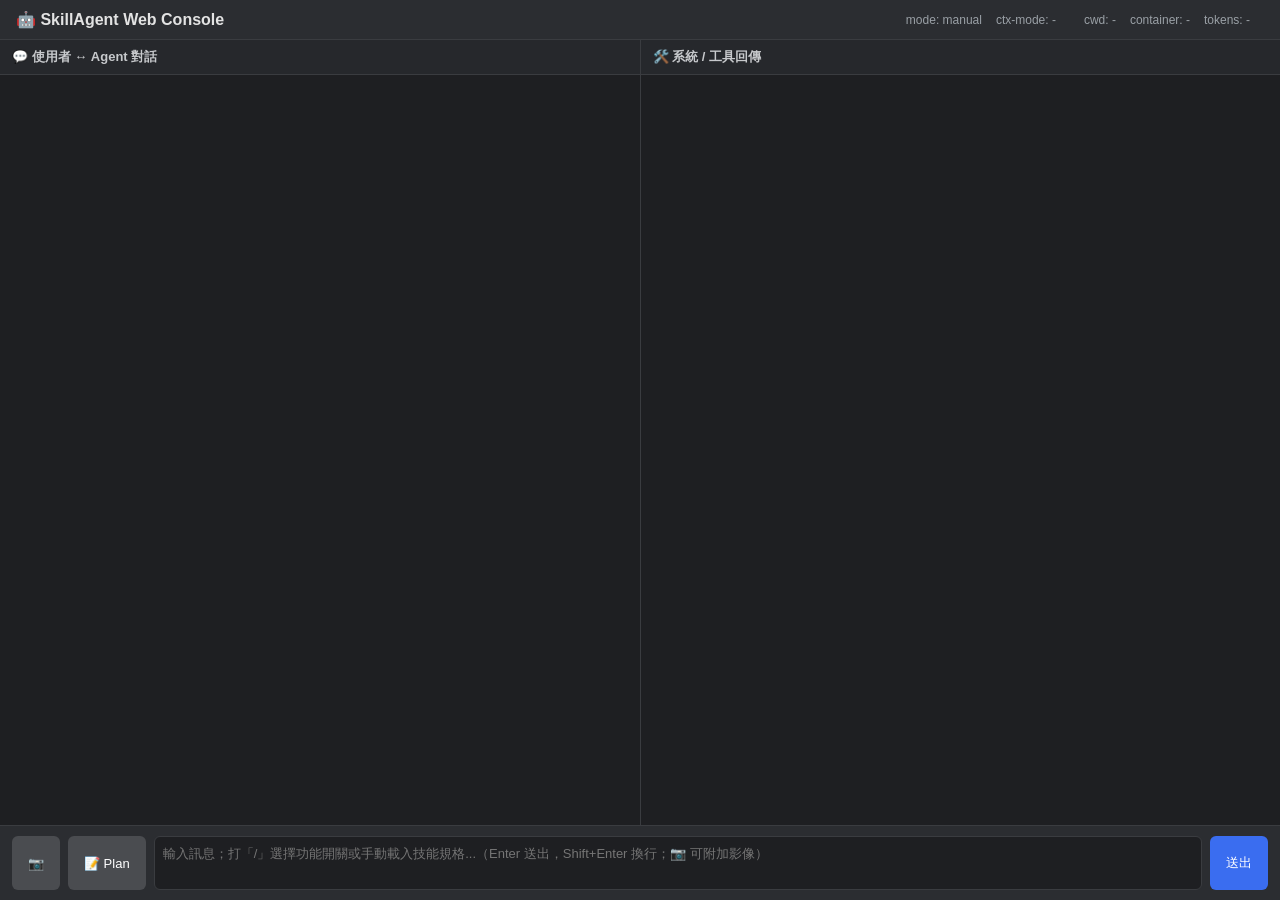
==== commit 2a437b25: "feat: Enhance Plan Mode functionality and commands - Updated Plan Mode to allow users to create, edi" ====
--- a/web_app/static/index.html
+++ b/web_app/static/index.html
@@ -136,6 +136,7 @@
   <div id="status">
     <span id="stat-mode">mode: manual</span>
     <span id="stat-cmode" title="上下文模式（/context_mode 切換）：harness＝大量回傳由獨立 session 擷取重點；claude_code＝原文進上下文，查不查細節由 AI 決定">ctx-mode: -</span>
+    <span id="stat-plan" title="計畫進度（/plan）"></span>
     <span id="stat-cwd">cwd: -</span>
     <span id="stat-container" title="目前的目標容器：預設空白；AI 成功操作某個容器後自動帶入，之後容器技能可省略名稱。要換容器直接跟 AI 說。">container: -</span>
     <span id="stat-tokens">tokens: -</span>
@@ -167,7 +168,7 @@
     <button class="danger" id="decision-stop" onclick="sendDecision('stop')">⏹️ 停止本回合</button>
   </div>
   <div id="plan-bar">
-    <span>📝 有計畫待你核准（也可以直接在下方輸入修改意見送出，AI 會重新規劃）：</span>
+    <span>📝 計畫草稿待你核准（下方可打 /plan add、/plan edit N、/plan del N 直接改，或用說的改——AI 只會改你提到的那幾條）：</span>
     <button onclick="sendPlanDecision('y')">✅ 核准並執行</button>
     <button class="danger" onclick="sendPlanDecision('n')">🚫 取消任務</button>
   </div>
@@ -278,7 +279,7 @@
     } else if (ev.channel === 'guard') {
       renderEntry(chatLog, 'guard', '🛡️ 執行前確認（下方按鈕：同意執行／拒絕）', ev.text);
     } else if (ev.channel === 'plan') {
-      renderEntry(chatLog, 'plan', '📝 計畫（待你確認）', ev.text);
+      renderEntry(chatLog, 'plan', '📝 計畫', ev.text);
     } else if (ev.channel === 'skilldraft') {
       renderEntry(chatLog, 'skilldraft', `🧩 技能草稿 ${ev.name}（待你決定：核准／重播驗證／取消，或送出修改意見）`, ev.text);
     } else if (ev.channel === 'system') {
@@ -300,6 +301,11 @@
   planBtn.title = planModeOn
     ? '切換 Plan 模式：目前已開啟，點一下關閉（不影響已在等待核准的計畫）'
     : '切換 Plan 模式：開啟後，下一個新任務會先規劃步驟、你核准才執行';
+  const planEl = document.getElementById('stat-plan');
+  const p = stats.plan;
+  const planLabels = { draft: '草稿', active: '執行中', done: '完成', aborted: '已退出' };
+  planEl.textContent = p ? `📝 計畫${planLabels[p.status] || p.status} ${p.done}/${p.total}` + (p.exec_guard ? ' · 🔒' : '') : '';
+  planEl.title = p ? '計畫（/plan show 看詳細；🔒＝/plan_exec_guard on）：\n' + p.text : '';
   document.getElementById('stat-cwd').textContent = 'cwd: ' + stats.current_cwd;
   document.getElementById('stat-container').textContent = 'container: ' + (stats.target_container || '-');
   const tokensEl = document.getElementById('stat-tokens');
